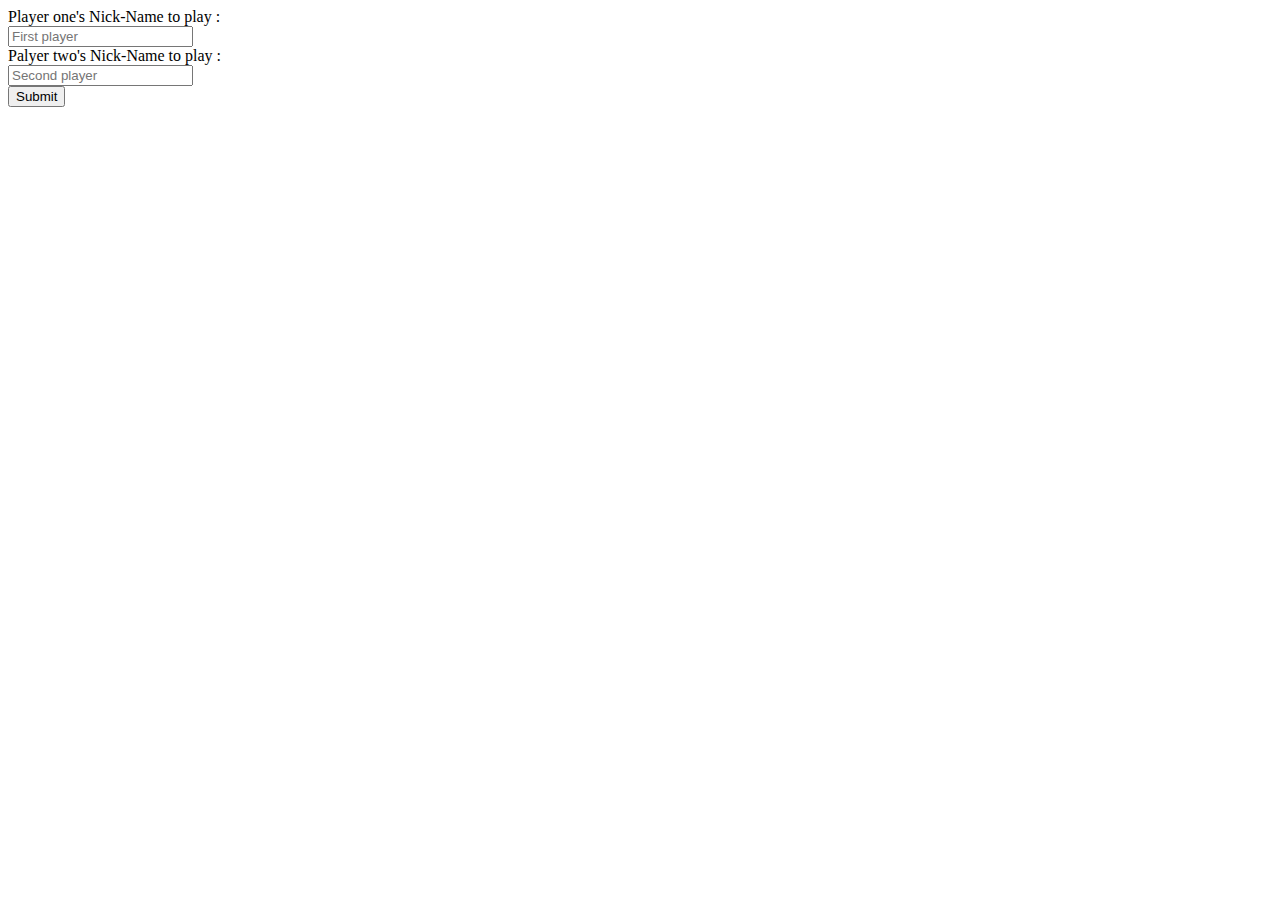
==== signUp.html @ 829d611e "first commit of html sources" ====
<!DOCTYPE html>
<html lang="en">
  <head>
    <meta charset="UTF-8" />
    <meta http-equiv="X-UA-Compatible" content="IE=edge" />
    <meta name="viewport" content="width=device-width, initial-scale=1.0" />
    <link rel="stylesheet" href="css/style.css">
    <title>Sign up to XO</title>
  </head>
  <body>
    <div id="signUp-box">
      <form action="index.html" autocomplete="off">

        <label for="player-name-1">Player one's Nick-Name to play :</label><br>
        <input id="player-name-1" type="text" required placeholder="First player"/><br>

        <label for="player-name-2">Palyer two's Nick-Name to play :</label><br>
        <input id="player-name-2" type="text" required placeholder="Second player"/><br>

        <input type="submit" value="Submit">

      </form>
    </div>
  </body>
</html>
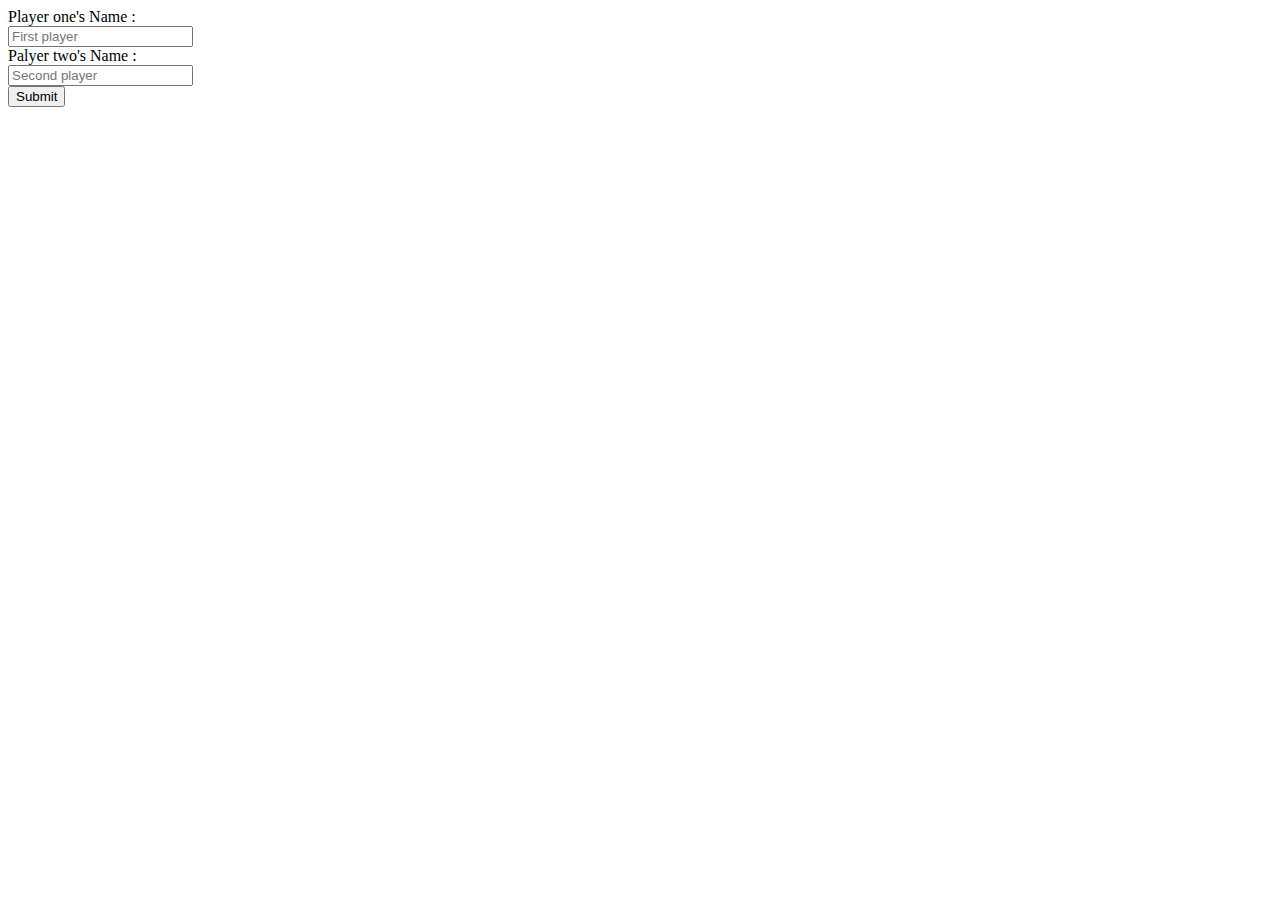
==== commit bdef22db: "first correction on html" ====
--- a/signUp.html
+++ b/signUp.html
@@ -11,10 +11,10 @@
     <div id="signUp-box">
       <form action="index.html" autocomplete="off">
 
-        <label for="player-name-1">Player one's Nick-Name to play :</label><br>
+        <label for="player-name-1">Player one's Name :</label><br>
         <input id="player-name-1" type="text" required placeholder="First player"/><br>
 
-        <label for="player-name-2">Palyer two's Nick-Name to play :</label><br>
+        <label for="player-name-2">Palyer two's Name :</label><br>
         <input id="player-name-2" type="text" required placeholder="Second player"/><br>
 
         <input type="submit" value="Submit">
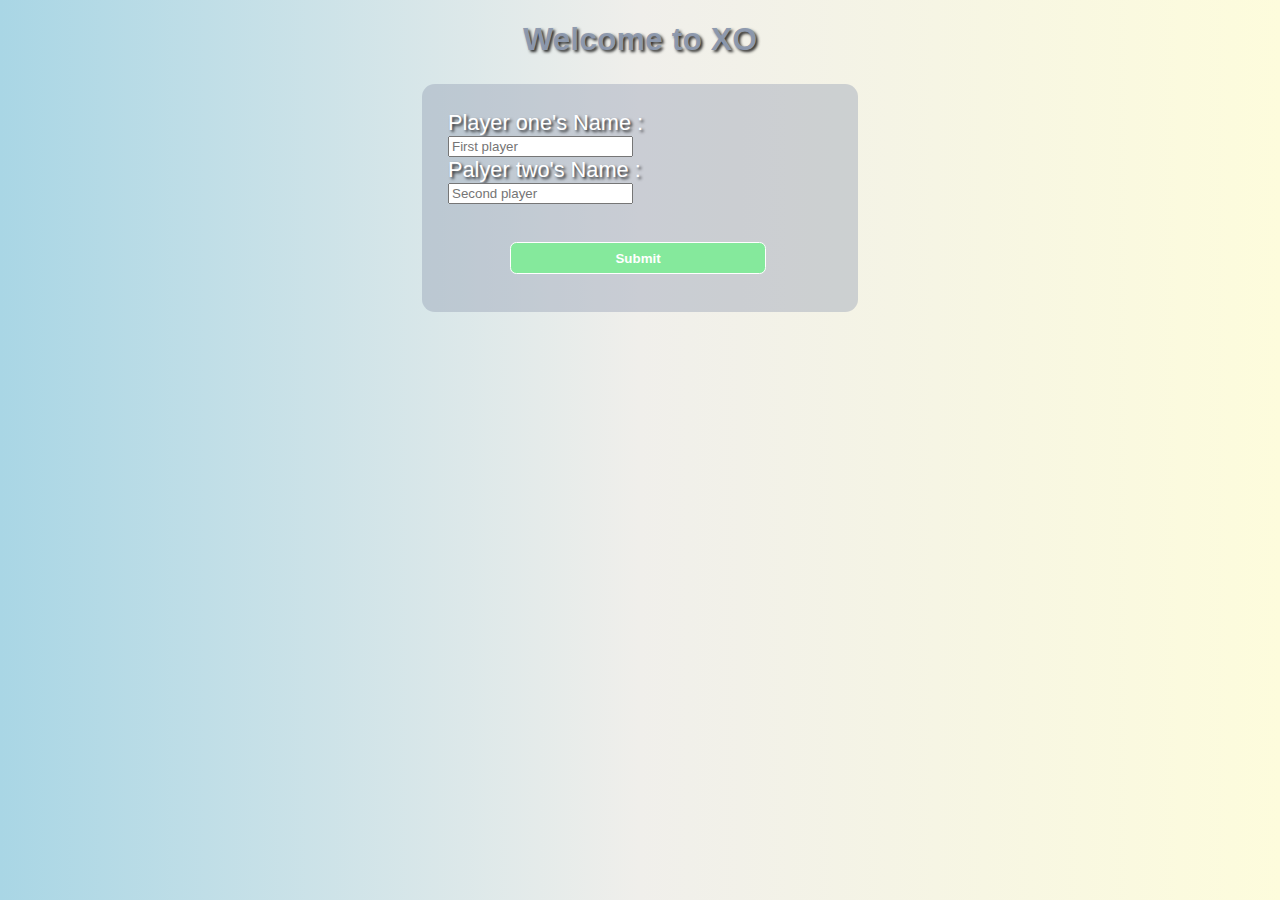
==== commit 027d4189: "Update signUp.html" ====
--- a/signUp.html
+++ b/signUp.html
@@ -8,6 +8,7 @@
     <title>Sign up to XO</title>
   </head>
   <body>
+      <h1 id="SignupTitle">Welcome to XO</h1>
     <div id="signUp-box">
       <form action="index.html" autocomplete="off">
 
@@ -17,7 +18,7 @@
         <label for="player-name-2">Palyer two's Name :</label><br>
         <input id="player-name-2" type="text" required placeholder="Second player"/><br>
 
-        <input type="submit" value="Submit">
+        <input class="SubmitName" type="submit" value="Submit">
 
       </form>
     </div>
--- a/css/style.css
+++ b/css/style.css
@@ -0,0 +1,127 @@
+body{
+    box-sizing: border-box;
+    background: rgb(169,214,229);
+    background: linear-gradient(90deg, rgba(169,214,229,1) 0%, rgba(240,239,235,1) 50%, rgba(253,252,220,1) 100%);
+}
+
+h1{
+    font-family: 'Gill Sans', 'Gill Sans MT', Calibri, 'Trebuchet MS', sans-serif;
+    text-shadow: 2px 2px 3px rgba(0, 0, 0, 0.813);
+    text-align: center;
+    color: #8d99aef8;
+}
+
+#table-container{
+    margin: auto;
+    margin-top: 3vw;
+    
+}
+
+#game-table{
+    font-size: 2vw;
+    text-align: center;
+    font-family: 'Gill Sans', 'Gill Sans MT', Calibri, 'Trebuchet MS', sans-serif;
+    margin: auto;
+    text-shadow: 1px 1px 2px rgb(116, 116, 134);
+    color: white;
+}
+
+
+td.table-cell{
+    border: 0.03em solid rgba(255, 255, 255, 0.739);
+    width: 12vw;
+    height: 12vw;
+    background-color: #8d99ae63; 
+    border-radius: 20%;
+    font-size: 5em;
+}
+
+td.table-cell:hover{
+    box-shadow: 1px 1px 4px  black inset,-1px -1px 4px  rgba(0, 0, 0, 0.388) inset;
+    background-color: #8d99aef8;
+    border: 0.03em solid rgb(255, 255, 255);
+    cursor: pointer; 
+}
+
+td.table-cell:focus{
+    background-color: black;
+
+}
+
+#submit ,#toggle-menu{
+    padding: 0.5vw;
+    margin-top: 1.5vw;
+    font-size: 2vw;
+    text-decoration: none;
+    background-color: #8d99ae41;
+    width: 16vw;
+    height: 4vw;
+    border-radius: 1vw;
+    cursor: pointer;
+    border: 0.15em solid rgb(255, 255, 255);
+    color: white;
+    font-weight: 700;
+}
+#submit{
+    position: absolute;
+    left:33vw;
+}
+
+#toggle-menu{
+    position: absolute;
+    right: 33vw;
+}
+
+#submit:hover ,#toggle-menu:hover{
+    background-color: #8d99ae;
+    transition: 0.3s;
+}
+
+#signUp-box{
+    width: 30vw;
+    padding: 2vw;
+    background-color:#8d99ae63;
+    border-radius: 1vw;
+    margin: auto;
+    margin-top: 2vw;
+}
+
+label{
+    font-size: 1.7vw;
+    color: white;
+    text-shadow: 2px 2px 3px rgba(0, 0, 0, 0.813);
+    font-family: 'Gill Sans', 'Gill Sans MT', Calibri, 'Trebuchet MS', sans-serif;
+}
+
+input.Name{
+    margin-left: 4.85vw;
+    margin-top: 1vw;
+    margin-bottom: 2vw;
+    width:20vw;
+    height: 2vw;
+    border-radius: 0.5vw;
+    border: 0.15vw solid #8d99aef8;
+}
+
+input.Name:focus{
+    border: 0.2vw solid rgb(133, 233, 156);
+}
+input.SubmitName{
+    margin-left: 4.85vw;
+    margin-bottom: 1vw;
+    margin-top: 3vw;
+    width:20vw;
+    height: 2.5vw;
+    border-radius: 0.5vw;
+    background-color: rgb(133, 233, 156);
+    border: 0.15vw solid rgb(255, 255, 255);
+    color: white;
+    font-weight: 600;
+}
+
+input.SubmitName:hover{
+    cursor: pointer;
+    box-shadow: 1px 1px 2px rgba(0, 0, 0, 0.381);
+    background-color: rgb(99, 191, 120);
+    transition: 0.4s;
+}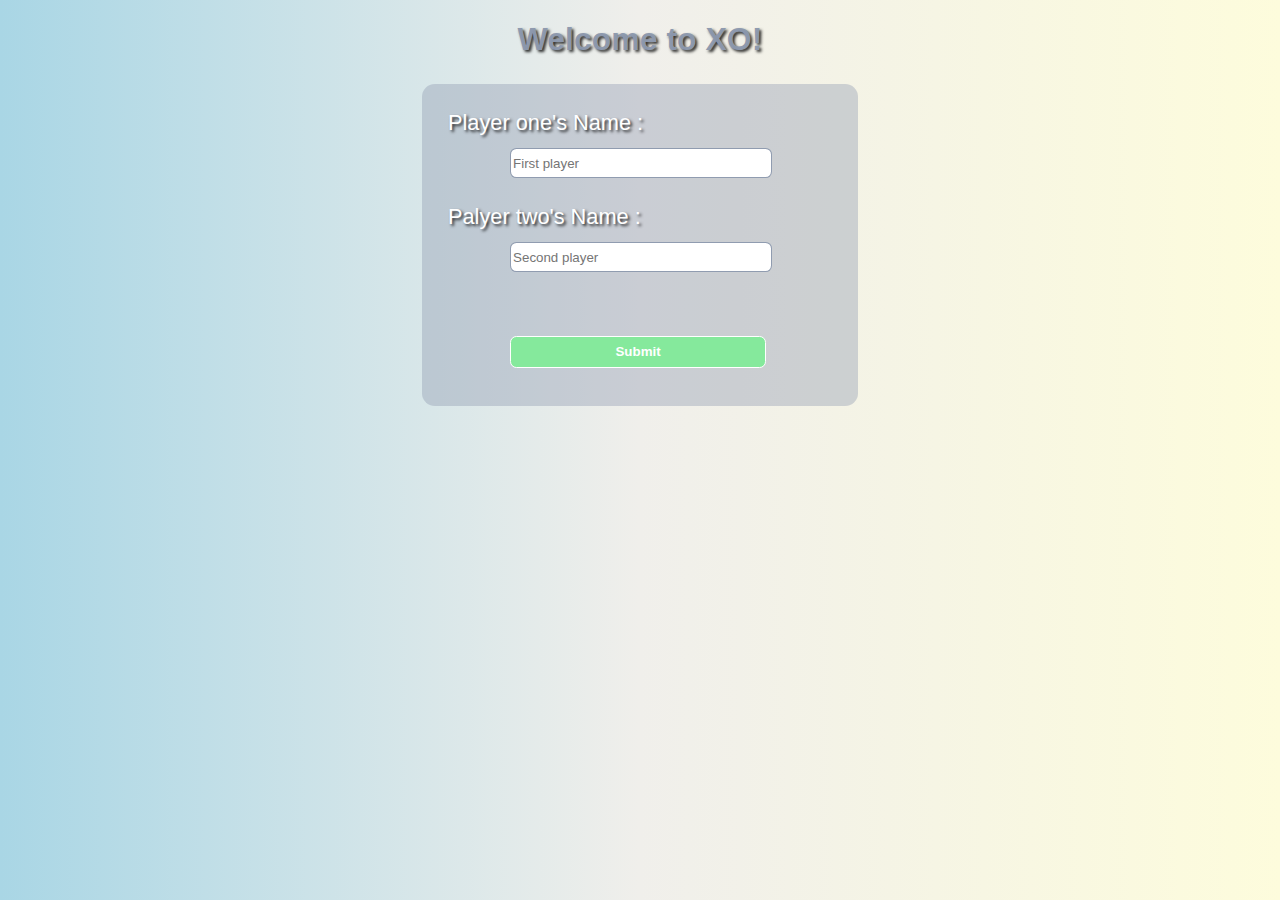
==== commit c61629dd: "Update signUp.html" ====
--- a/signUp.html
+++ b/signUp.html
@@ -8,15 +8,15 @@
     <title>Sign up to XO</title>
   </head>
   <body>
-      <h1 id="SignupTitle">Welcome to XO</h1>
+      <h1 id="SignupTitle">Welcome to XO!</h1>
     <div id="signUp-box">
       <form action="index.html" autocomplete="off">
 
         <label for="player-name-1">Player one's Name :</label><br>
-        <input id="player-name-1" type="text" required placeholder="First player"/><br>
+        <input class="Name" id="player-name-1" type="text" required placeholder="First player"/><br>
 
         <label for="player-name-2">Palyer two's Name :</label><br>
-        <input id="player-name-2" type="text" required placeholder="Second player"/><br>
+        <input class="Name" id="player-name-2" type="text" required placeholder="Second player"/><br>
 
         <input class="SubmitName" type="submit" value="Submit">
 
